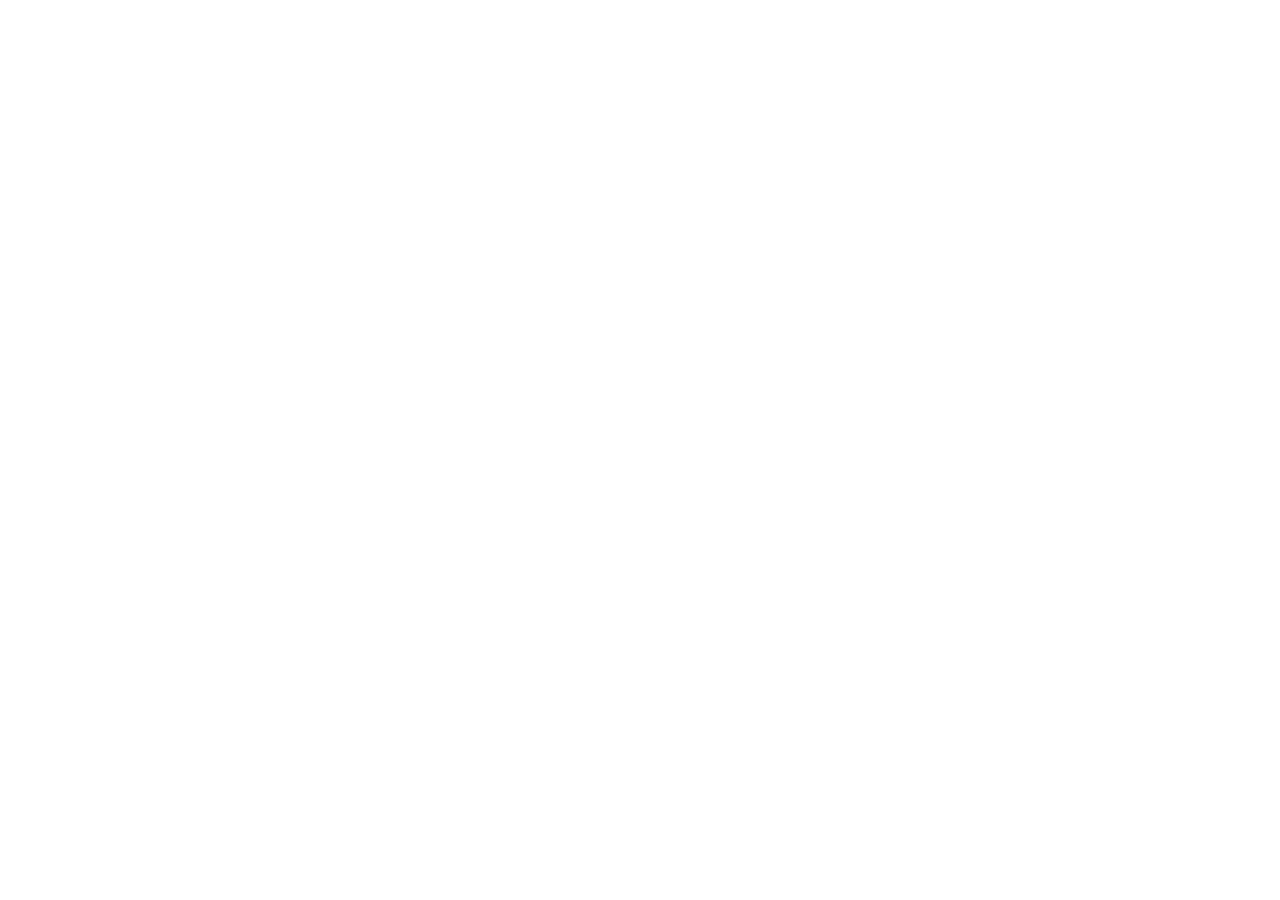
==== index.html @ 2630e60f "commit 2" ====
<!DOCTYPE html>
<html lang="en">

<head>
    <meta charset="UTF-8">
    <meta name="viewport" content="width=device-width, initial-scale=1.0">
    <title>Inicio</title>
    <link rel="stylesheet" href="estilos.css">
</head>

<body>

</body>

</html>
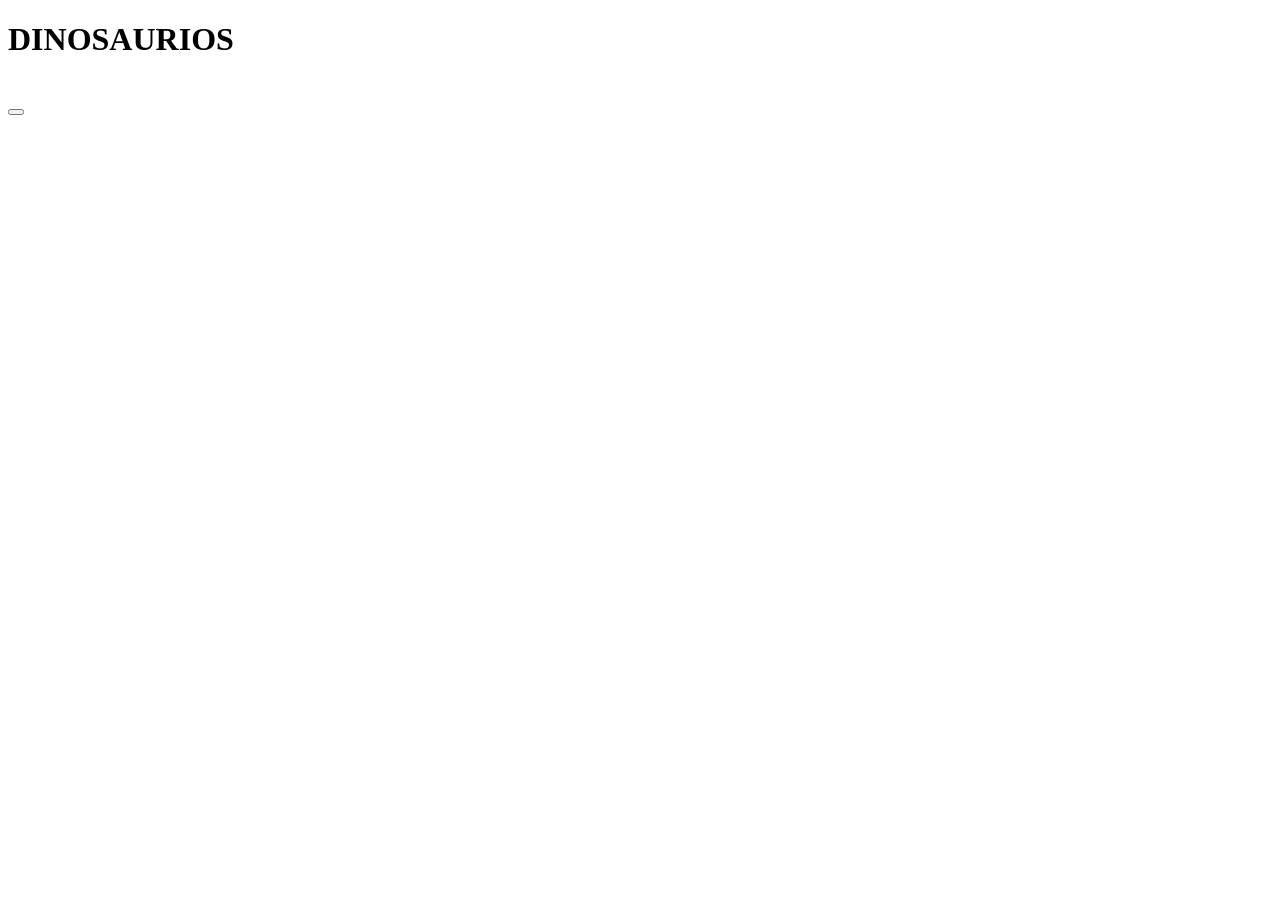
==== commit 4b2a4cd3: "commit 3" ====
--- a/index.html
+++ b/index.html
@@ -9,6 +9,17 @@
 </head>
 
 <body>
+    <header>
+        <h1>DINOSAURIOS</h1>
+        <p></p>
+    </header>
+    <section>
+        <article>
+            <h2></h2>
+            <img src="" alt="">
+        </article>
+        <button type="button"></button>
+    </section>
 
 </body>
 
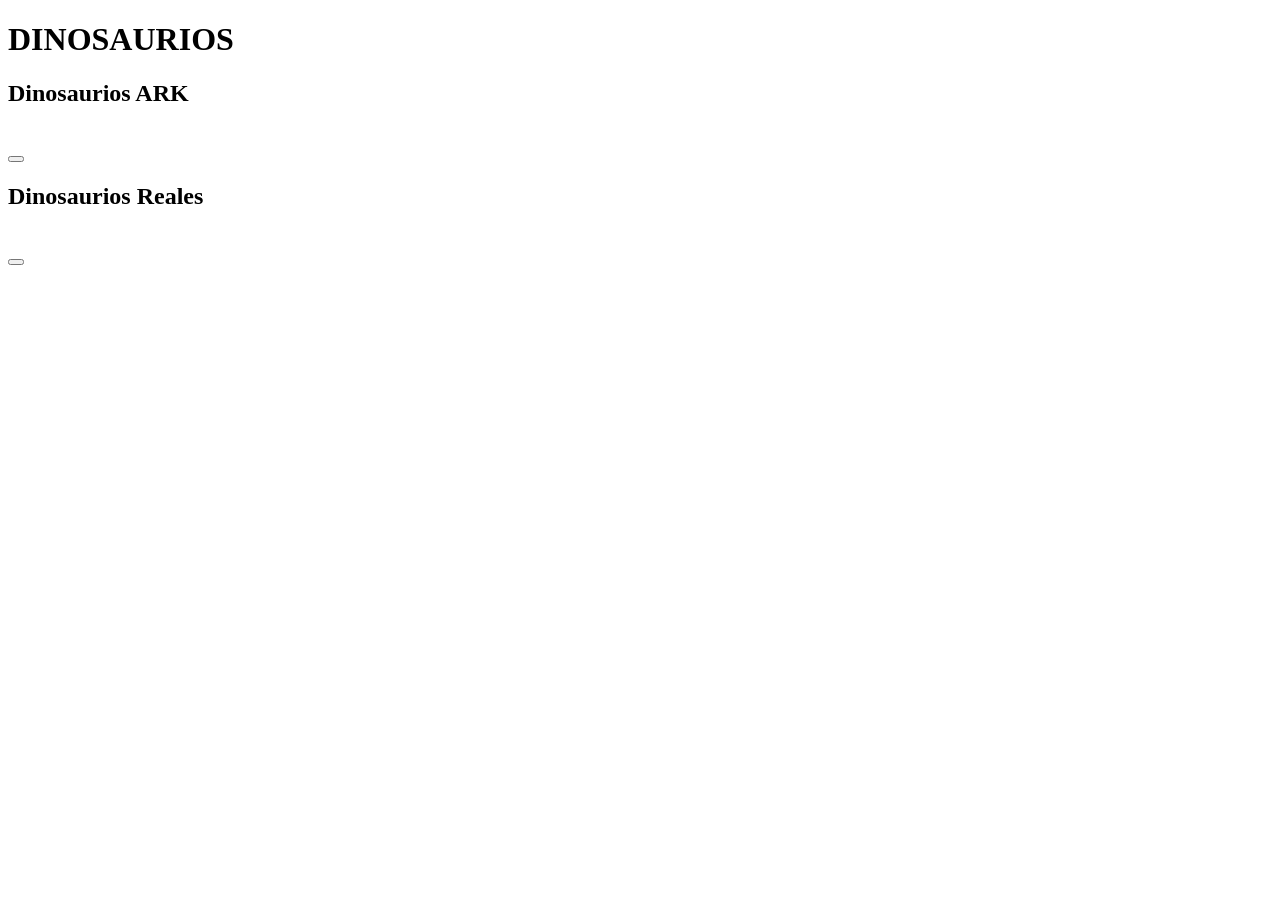
==== commit 0bb26907: "commit 4" ====
--- a/index.html
+++ b/index.html
@@ -15,7 +15,14 @@
     </header>
     <section>
         <article>
-            <h2></h2>
+            <h2>Dinosaurios ARK</h2>
+            <img src="" alt="">
+        </article>
+        <button type="button"></button>
+    </section>
+    <section>
+        <article>
+            <h2>Dinosaurios Reales</h2>
             <img src="" alt="">
         </article>
         <button type="button"></button>
